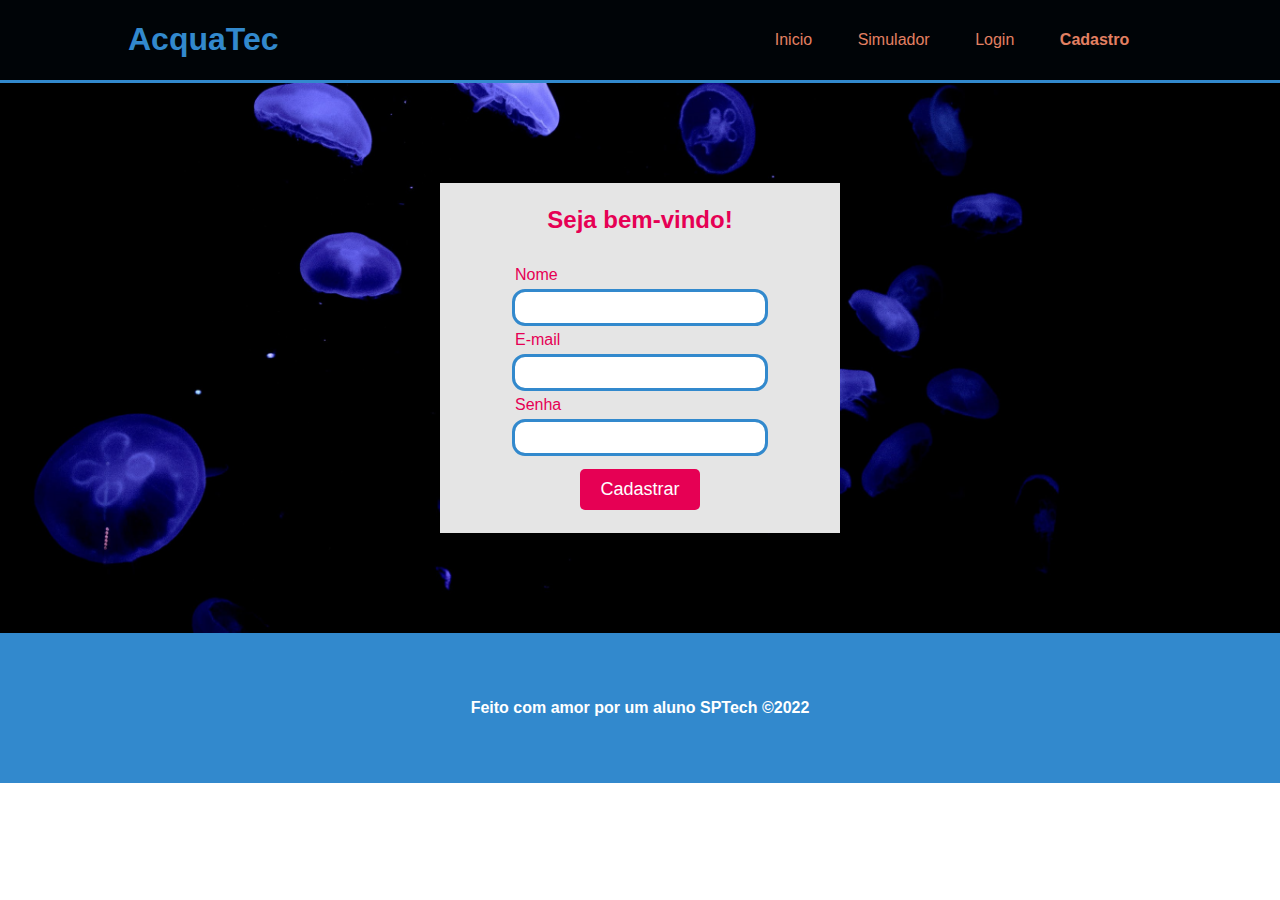
==== cadastro.html @ da92d938 "Tela de cadastro adicionada" ====
<!DOCTYPE html>
<html lang="en">
<head>
    <meta charset="UTF-8">
    <meta http-equiv="X-UA-Compatible" content="IE=edge">
    <meta name="viewport" content="width=device-width, initial-scale=1.0">
    <title>AquaTec Cadastro</title>

    <link rel="stylesheet" href="style.css">
</head>
<body>
    


    <div class="header">
        <div class="container">
        <h1>AcquaTec</h1>
        <ul class="navbar">
            <li><a href="index.html">Inicio</a></li>
            <li><a href="#">Simulador</a></li>
            <li><a href="login.html">Login</a></li>
            <li  class="agora"><a href="#">Cadastro</a></li>
        </ul>
        
        
        </div>
        
        
        
        
        </div>
        
        <div class="banner">
            <div class="container login">
        <div class="card">
            <h2>Seja bem-vindo!</h2>
               <form>
                <label for="nome">Nome</label>
                <input id="nome">

                <label for="email">E-mail</label>
                <input id="email">

                <label for="senha">Senha</label>
                <input type="password" id="senha">

<button type="button">Cadastrar</button>


               </form>

        </div>
             </div>
            </div>

        
            <div class="footer">
                <div class="container">
            <h4>Feito com amor por um aluno SPTech &copy;2022</h4>
                 </div>
                </div>







</body>
</html>
---- style.css ----
body{ margin: 0;
padding: 0;
font-family: 'Exo 2', sans-serif;
    
}



.header{
    background-color: #000407;
color: #3289cd;
border-bottom: 3px solid #3289cd   ;

}



.container{

    display: flex;
    justify-content: space-between;
    margin: 0 auto;
    width: 80%;

    
}

.navbar{

display: flex;
list-style: none;
width: 400px;
justify-content: space-around;
align-items: center;

}
.navbar a{

    text-decoration: none;
    color: #E38062;

}

.banner{
background-image: url('bg-jelly-fish-para_outras_pags.png');
background-size: cover;
}

.banner .container{

height: 550px;
display: flex;
color: white;
align-items: center;


    
}


.banner p{
font-size: 35px;
width:  280px;
margin-left: 20%;
}

.footer{
background-color: #3289cd;
color: white;


}


.footer .container{

display: flex;
height: 150px;
justify-content: center;
align-items: center;

}

.agora{
font-weight: 900;


}



.card{
background-color: #E5E5E5;
color: #E60054;
width: 400px;
height: 350px;
display: flex;
flex-direction: column;
align-items: center;
justify-content: center;
}

form{

    display: flex;
    flex-direction: column;
    margin-top: 24px;
    width: 250px;
    
}
.card h2{
margin: 0 ;

}

.banner .container.login{
justify-content: center;


}
form label{
    margin-top: 8px;
}

form input {
margin-top: 8px;

outline: 3px solid #3289cd;
border: 0;
padding: 8px;
border-radius: 10px;

}

form button{

margin-top: 16px;
background-color: #E60054;

color: white;
padding: 10px 15px;
width: 120px;
align-self: center;
font-size: 18px;

border: 0;
border-radius: 5px;
cursor: pointer;
}


.sobre{
background-color: #E5E5E5;
height: 450px;
display: flex;
justify-content: center;



}

.missao{
width: 500px;
 margin-right: 50px;
margin-left: 2px;

}
.visao{

    width: 500px;
    margin-right: 50px;
   margin-left: 2px;


}
.visao .container{
    display: flex;
    flex-direction: column;
    
     align-items: center;
    
    
}
.valores{

    

    width: 500px;
    margin-right: 50px;
   margin-left: 2px;


}

.valores .container{

    display: flex;
    flex-direction: column;
     align-items: center;
    
    
}

.sobre img
{ width: 150px;
    margin-top: 80px;
}


.missao .container{
    display: flex;
flex-direction: column;

 align-items: center;




}

.sobre h2{

    color: #E60054;
}

.sobre p{

margin: 3px;
color: #292C34;
font-size: 22px;


}
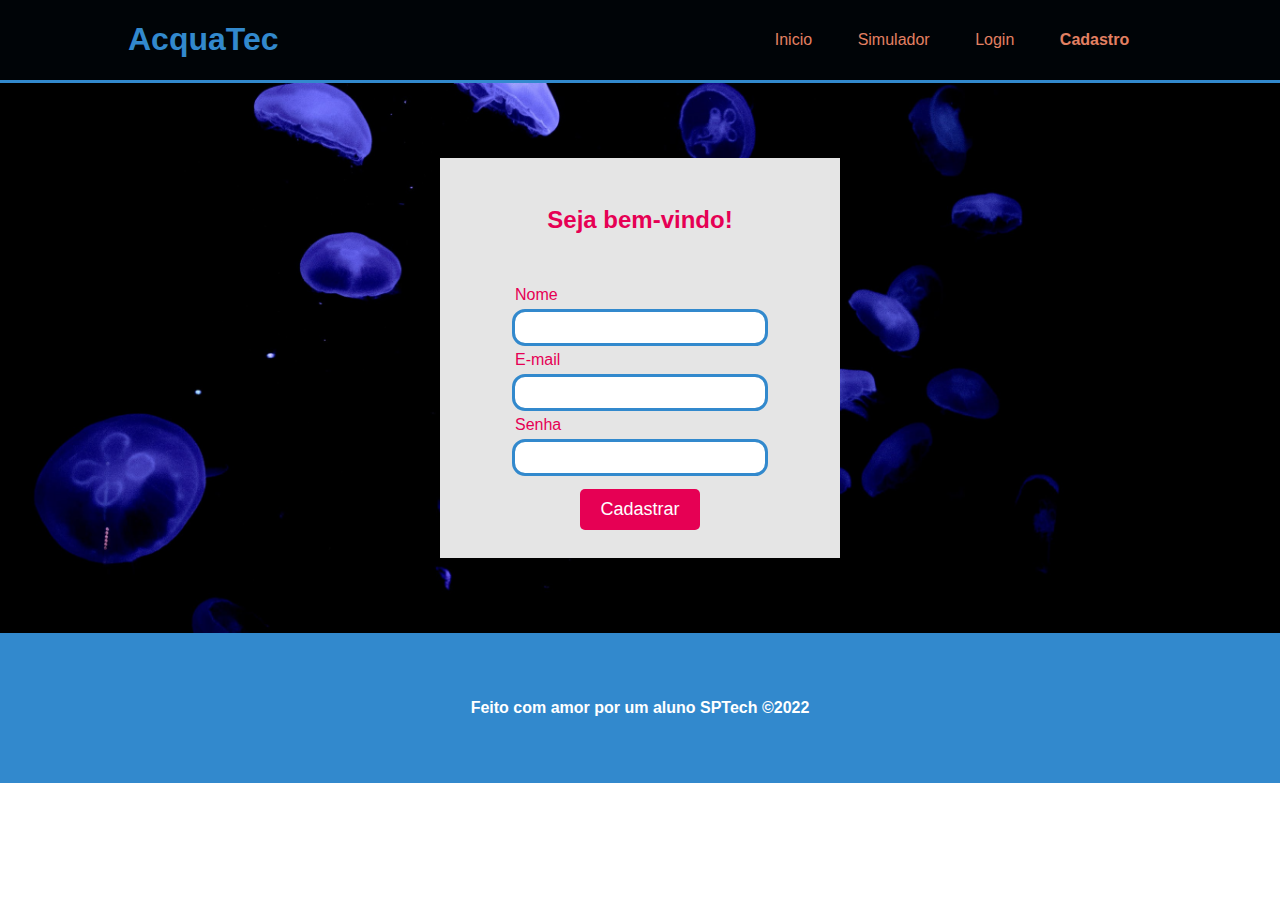
==== commit e6880ada: "Cadastro atualizado" ====
--- a/cadastro.html
+++ b/cadastro.html
@@ -32,7 +32,7 @@
         
         <div class="banner">
             <div class="container login">
-        <div class="card">
+        <div class="cardCadastro">
             <h2>Seja bem-vindo!</h2>
                <form>
                 <label for="nome">Nome</label>
@@ -40,6 +40,7 @@
 
                 <label for="email">E-mail</label>
                 <input id="email">
+
 
                 <label for="senha">Senha</label>
                 <input type="password" id="senha">
--- a/style.css
+++ b/style.css
@@ -99,6 +99,16 @@
 align-items: center;
 justify-content: center;
 }
+.cardCadastro{
+    background-color: #E5E5E5;
+    color: #E60054;
+    width: 400px;
+    height: 400px;
+    display: flex;
+    flex-direction: column;
+    align-items: center;
+    justify-content: center;
+    }
 
 form{
 
